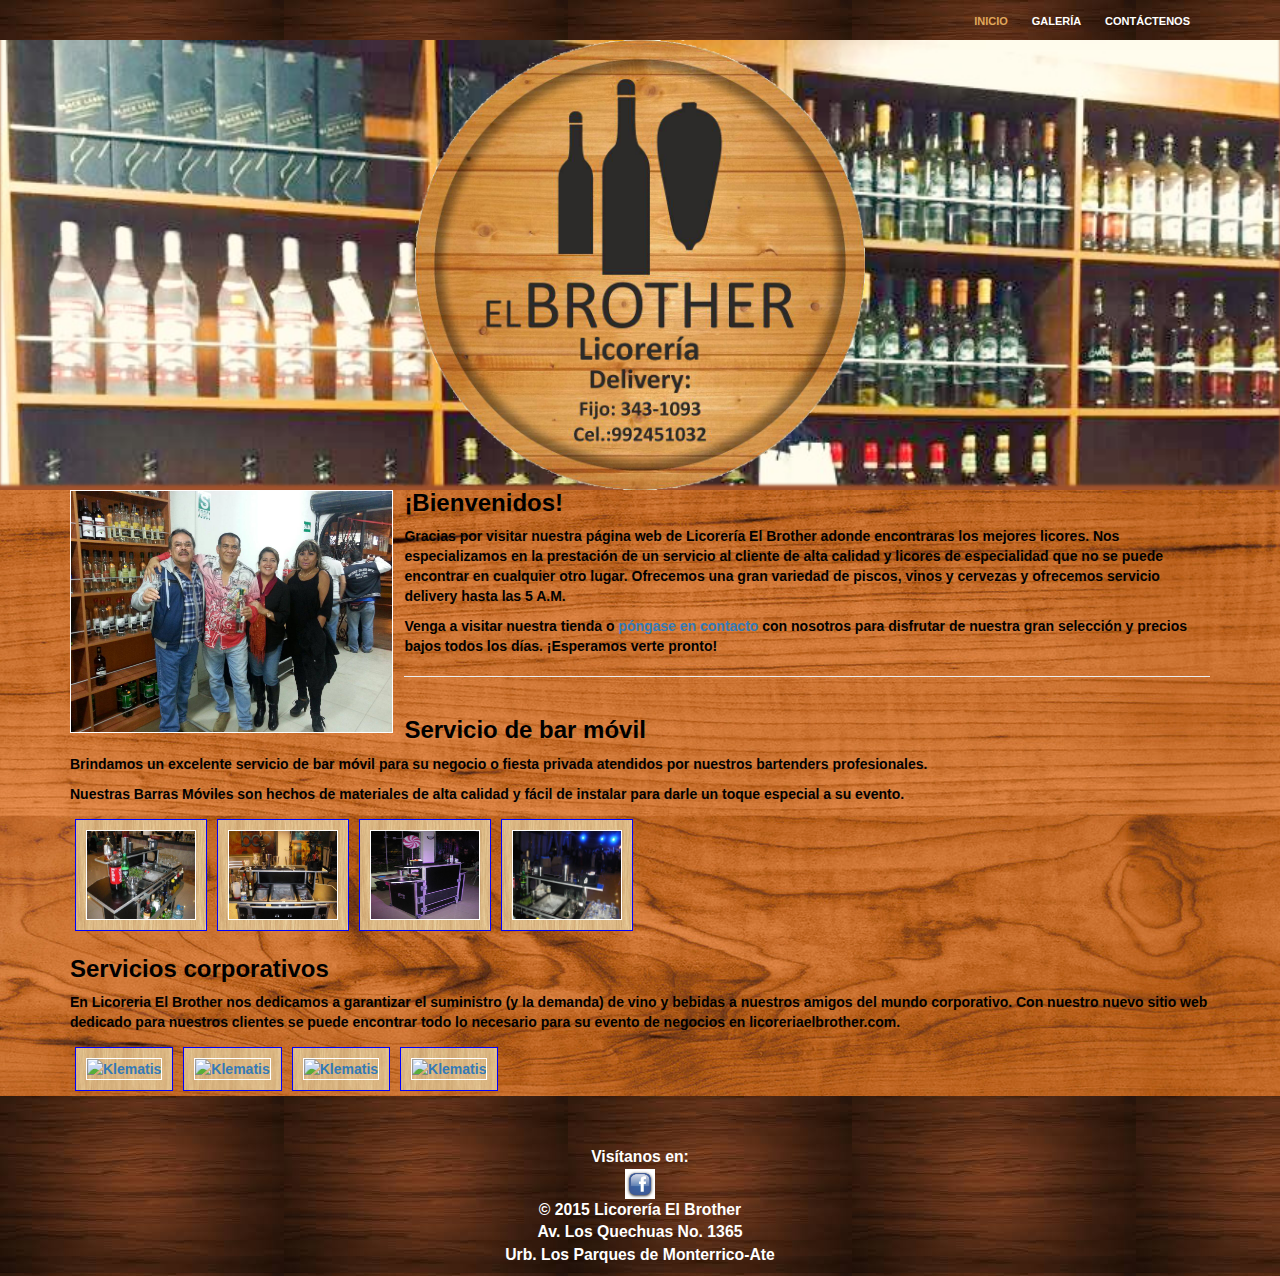
==== index.html @ 32b98ac2 "About Page Gallery updates" ====
<!DOCTYPE html>
<html>
  <head>
    <meta charset="utf-8">
    <title>Licorería El Brother</title>

    <meta http-equiv="Content-Type" content="text/html; charset=UTF-8" />   
    <meta name="description" content="Licorería El Brother">
    <meta name="keywords" content="cevicheria, ate salamanca cevicheria, mejor restaurante salamanca, jaleas, tiraditos, restaurante  salamanca, chicharrones, olimpo cevicheria, olimpo salamanca cevicheria, pescados plancha, chupes, mariscos" />
    <meta name="googlebot" content="index, follow" />
    <meta name="Distribution" content="global" />
    <meta name="Robots" content="index,follow, all" />
    
    <link rel="stylesheet" href="css/normalize.css">
    <link href='http://fonts.googleapis.com/css?family=Changa+One|Open+Sans:400italic,700italic,400,700,800' rel='stylesheet' type='text/css'>
    <link href='http://fonts.googleapis.com/css?family=Indie+Flower' rel='stylesheet' type='text/css'>
    <link rel="stylesheet" href="css/main.css">
    <link rel="stylesheet" href="css/responsive.css">
    <link rel="stylesheet" href="../font-awesome-4.3.0/css/font-awesome.min.css">
    <link href="css/bootstrap.min.css" rel="stylesheet">
    <meta name="viewport" content="width=device-width, initial-scale=1.0">
    
   
  </head>
  
  <body>

    <div class="nav">
      <div class="container">
        <ul class="pull-right">
          <li><a href="index.html" class="selected">Inicio</a></li>
          <li><a href="Galeria2.html">Galería</a></li>
          <li><a href="contact.html">Contáctenos</a></li>
        </ul>
      </div>  
    </div>
      
    <div class="flag center-block img-responsive"> 
      <a href="index.html">  
        <img src="img/Clear logo.png" height="350px" width="450px" class="center-block img-responsive"/>
      </a>
    </div>  

   <div class="container">
      <section>
        <ul id="gallery">
          <li>
            <a href="img/fotogrupo4.jpg">
              <img src="img/fotogrupo4.jpg" alt="mejor restaurante salamanca"> 
              <div class="fb-like" data-href="http://cevicheriamislimones.com" data-layout="standard" data-action="like" data-show-faces="true" data-share="true"></div>
            </a>  
          </li>
            <h3 style="color:black"><strong>¡Bienvenidos!</strong></h3>
            <p style="color:black"><strong>Gracias por visitar nuestra página web de Licorería El Brother adonde encontraras los mejores licores. Nos especializamos en la prestación de un servicio al cliente de alta calidad y licores de especialidad que no se puede encontrar en cualquier otro lugar. Ofrecemos una gran variedad de piscos, vinos y cervezas y ofrecemos servicio delivery hasta las 5 A.M.</strong></p> 
            
            <p style="color:black"><strong>Venga a visitar nuestra tienda o <a href="contact.html">póngase en contacto</a> con nosotros para disfrutar de nuestra gran selección y precios bajos todos los días. ¡Esperamos verte pronto!</strong></p>  
        </ul>  
      </section>
      <hr>
    <!--menu-->
<div class="row">    
<div class="container">
      <section>
            <h3 style="color:black"><strong>Servicio de bar móvil</strong></h3>
            <p style="color:black"><strong>Brindamos un excelente servicio de bar móvil para su negocio o fiesta privada atendidos por nuestros bartenders profesionales.</strong></p>
            <p style="color:black"><strong>Nuestras Barras Móviles son hechos de materiales de alta calidad y fácil de instalar para darle un toque especial a su evento.</strong></p> 
            
            
<!--image gallery-->
<div class="img">
  <a target="_blank" href="img/BM Bebidas.jpg">
    <img src="img/BM Bebidas.jpg" alt="Klematis" width="110" height="90">
  </a>
</div>
<div class="img">
  <a target="_blank" href="img/BM Bebidas2.jpg">
    <img src="img/BM Bebidas2.jpg" alt="Klematis" width="110" height="90">
  </a>
</div>
<div class="img">
  <a target="_blank" href="img/BM Front.jpg">
    <img src="img/BM Front.jpg" alt="Klematis" width="110" height="90">
  </a>  
</div>
<div class="img">
  <a target="_blank" href="img/BM Party.jpg">
    <img src="img/BM Party.jpg" alt="Klematis" width="110" height="90">
  </a>
</div>

        </ul>  
      </section>
</div>
</div>

<!--Coroporate Services-->
<div class="row">    
<div class="container">
      <section>
            <h3 style="color:black"><strong>Servicios corporativos</strong></h3>
            <p style="color:black"><strong>En Licoreria El Brother nos dedicamos a garantizar el suministro (y la demanda) de vino y bebidas a nuestros amigos del mundo corporativo. Con nuestro nuevo sitio web dedicado para nuestros clientes se puede encontrar todo lo necesario para su evento de negocios en licoreriaelbrother.com.
            
<!--image gallery-->
<div class="img">
  <a target="_blank" href="img/DISEÑOS CORPORATIVOS 2014 001.png">
    <img src="img/DISEÑOS CORPORATIVOS 2014 001.png" alt="Klematis" width="110" height="90">
  </a>
</div>
<div class="img">
  <a target="_blank" href="img/PISCOS Y CAJAS DE MADERA 2014 001.png">
    <img src="img/PISCOS Y CAJAS DE MADERA 2014 001.png" alt="Klematis" width="110" height="90">
  </a>
</div>
<div class="img">
  <a target="_blank" href="img/NOVARTIS-SOCIEDAD PERUANA DE CARDIOLOGIA 2014 001.png">
    <img src="img/NOVARTIS-SOCIEDAD PERUANA DE CARDIOLOGIA 2014 001.png" alt="Klematis" width="110" height="90">
  </a>  
</div>
<div class="img">
  <a target="_blank" href="img/PISCOS Y CAJAS DE MADERA 2014 005.png">
    <img src="img/PISCOS Y CAJAS DE MADERA 2014 005.png" alt="Klematis" width="110" height="90">
  </a>
</div>

        </ul>  
      </section>
</div>
</div>

<!--end corp serv-->

</div>
      
      <footer>
          <div class="row">
              <div class="col-lg-12">
                  <p style="color:white; font-size:1.50em">Visítanos en:<br>
                  <a href="http://facebook.com/341705262692452" target="_blank">
                  <img src="img/fb2.png" alt="Facebook Logo" class="social-icon"></a><br>
                  <strong>&copy; 2015 Licorería El Brother</strong><br>
                  Av. Los Quechuas No. 1365<br>
                  Urb. Los Parques de Monterrico-Ate</p>
              </div>
          </div>
      </footer>
     
    
  </body>  
</html>
---- css/main.css ----
/***************************
GENERAL
***************************/
*{
 margin:0;
 padding:0;
}

html, body {
    height: 100%
}

body  {
  font-family: 'Open-Sanz', sans-serif;
}

#wrapper {
  max-width: 940px;
  margin: 0 auto;
  padding: 0 5%;  
  clear: both;
}

a {
  text-decoration: none;
} 

img {
  max-width: 100%; 
}

h3  {
  margin: 0 0 1em 0;
}

/***************************
HEADING
***************************/


.flag {
  background:url('../img/Background Bottles.jpg');
  background-repeat: no-repeat;
  background-size: cover;
  display: block;
  float: left;
  margin: 0 auto;	
  padding: 0; 
  width: 100%;
  text-align: center;
  box-shadow:0px -5px 3px 0px #A0522D inset;  
  }

#logo	{
  text-align: center;
  }

h1  {
  font-family: 'Changa One', sans-serif;
  margin: 15px 0;
  font-size: 1.75em;
  font-weight: normal;
  line-height:0.8em;
}

h2  {
  font-size: 0.75em;
  margin: -5px 0 0;
  font-weight: normal;
} 



/***************************
NAVIGATION
***************************/

.nav   {
  text-align: center;
  padding: 10px 0;
  margin: 0;
}

.nav ul  {
  text-align: center; 
  margin: 0 10px;
  padding: 0;
}

.nav li  {
  display: inline-block;
}

.nav a   {
  color: #5a5a5a;
  font-size: 11px;
  font-weight: bold;
  padding: 14px 10px;
  text-transform: uppercase;
}



 /***************************
FOOTER
***************************/

footer  {
  font-size: 0.75em;
  text-align: center;
  clear:both;
  padding-top: 50px;
  background-image: url('../img/wood5.jpg');
}

.social-icon  {
  width: 30px;
  height: 30px;
  margin: 0 5px;
}

iframe  {
    border: 10px solid transparent;
    border-image: url('../img/wood.jpg') 20% round;
    box-shadow: 3px 3px 6px 4px #0b0808;
}

/***************************
PAGE: PORTFOLIO
***************************/


#gallery  {
  margin: 0;
  padding: 0;
  list-style: none;
}

#gallery li {
  float:left;
  width: 100%;
  height: auto;
  margin-right:1%;
  background-color: #f5f5f5;
  color: #bdc3c7;
      border: 1px solid #ffffff;
}

#gallery li a p {
  margin:0;
  padding:5%;
  font-size:1.25em;
  background-image: url('../img/wood6.jpg');
  color:#c5262f;
}

.clear {
    clear: both;
}

/***************************
NEW GALLERY
***************************/

div.img {
    margin: 5px;
    padding: 5px;
    border: 1px solid #0000ff;
    height: auto;
    width: auto;
    float: left;
    text-align: center;
    background-image: url('../img/wood6.jpg');
}

div.img img {
    display: inline;
    margin: 5px;
    border: 1px solid #ffffff;
}

div.img a:hover img {
    border:1px solid #0000ff;
}

div.desc {
    text-align: center;
    font-weight: normal;
    width: 208.57825px;
    margin: 5px;
    color:#c5262f;
    font-size: 1.25em;
}

/***************************
PAGE: ABOUT
***************************/

.profile-photo  {
  display: block;
  max-width: 150px;
  margin: 0 auto 30px;
  border-radius: 100%;
}



/***************************
PAGE: CONTACT
***************************/

.contact-info {
  list-style: none;
  padding: 0;
  font-size: 0.9em;
}

.contact-info a {
  display: block;
  background-repeat:no-repeat;
  background-size: 20px 20px;
  padding: 0 0 0 30px;
  margin: 0 0 10px;
}

.contact-info li.phone a  {
  background-image: url('../img/phone.png');
}
  
.contact-info li.mail a  {
  background-image: url('../img/mail.png');
}

.contact-info li.twitter a  {
  background-image: url('../img/twitter.png');
}


#primary	{
  margin-top: 50px;
}

#secondary	{

  margin-top: 50px;
  padding: 10px;
  color:white;
  border-image: url('../img/wood.jpg') 20% round;
  box-shadow: 3px 3px 6px 4px #0b0808;
  background-image: url('../img/wood6.jpg')
}


/***************************
COLORS
***************************/

/* site body */
body {
  background-color: white;
  color: #999;
  background-image: url('../img/wood2.jpg');
}

/* green header */


/* nav background on mobile devices */
.nav {
background-image: url('../img/wood5.jpg');
z-index: 1;
}

/* logo text */
h1, h2  {
  color: #fff;
}

/* links */
a   {
  color: #6ab47b;
}

/* nav link */
.nav a, .nav a:visited  {
  color: #fff;
}

/* selected nav link */
.nav a.selected, .nav a:hover {
  color: #E1A85B  ;
}


  background: #599a68;
    box-shadow:0px -5px 3px 0px #0F3E0F inset;  


.wrapper img {
    max-width: 100%;
    height: auto;
} 

/************************
about page image gallery
************************/
div.img {
    margin: 5px;
    padding: 5px;
    border: 1px solid #0000ff;
    height: auto;
    width: auto;
    float: left;
    text-align: center;
}

div.img img {
    display: inline;
    margin: 5px;
    border: 1px solid #ffffff;
}

div.img a:hover img {
    border:1px solid #0000ff;
}

div.desc {
    text-align: center;
    font-weight: normal;
    width: 120px;
    margin: 5px;
}
---- css/responsive.css ----
@media screen and (min-width: 480px) {
  
  
  /***************************
  TWO COLUMN LAYOUT
  ***************************/

#primary  {
    width: 50%;
    float: left;
  }
  
#secondary  {
    width: 40%;
    float: right;
  }
  
  
/***************************
PAGE: PORTFOLIO
***************************/

#gallery li {
    width: 28.3333%;    
}
  
#gallery li:nth-child(4n) {
    clear:left;   
}

  
  
/***************************
PAGE: ABOUT
***************************/

.profile-photo  {
    float: left;
    margin: 0 5% 80px 0;
  }

}

@media screen and (min-width: 660px) {

/***************************
HEADER
***************************/
  
  nav {
    background: none;
    float: right;
    font-size: 1.125em;
    margin-right: 5%;
    text-align: right;
    width: 45%;
  }  
  
  #logo {
    float:left;
    margin-left: 5%;
    text-align: left;
    width: 45%;
  }

  h1  {
    font-size: 2.5em;
  }
  
  h2  {
    font-size: 0.825em;
    margin-bottom: 20px;
  }
  
  header  {
    border-bottom: 5px solid #599a68;
    margin-bottom: 60px;
  }
  
}
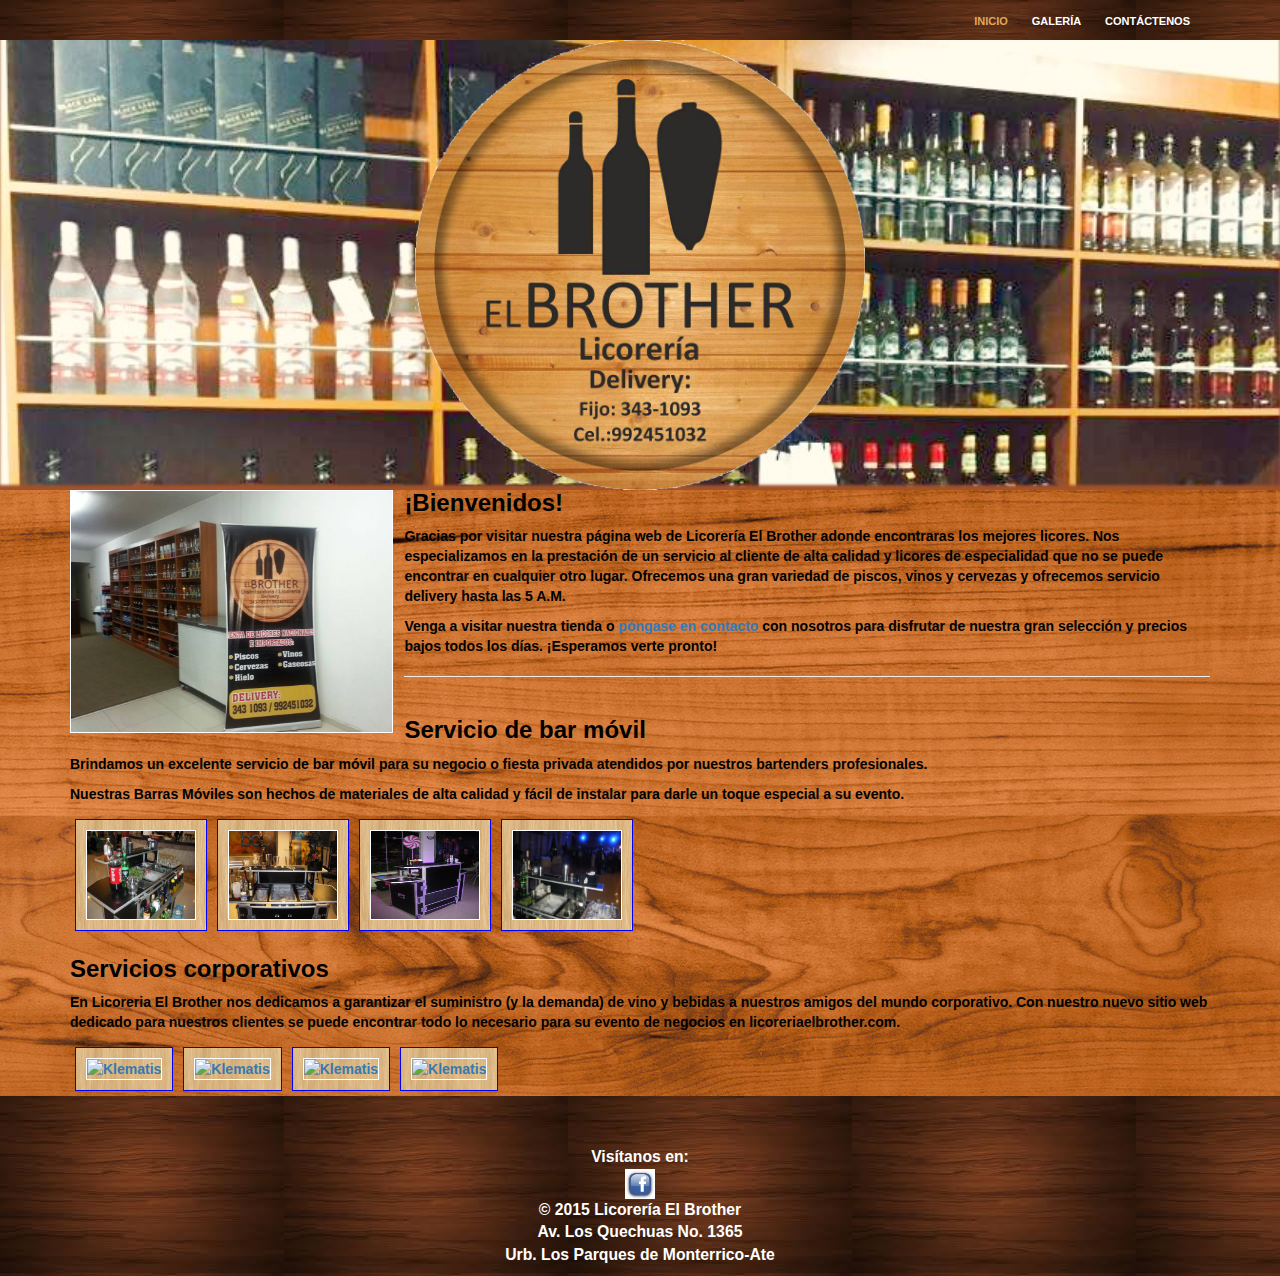
==== commit 04c2695c: "profile pic" ====
--- a/index.html
+++ b/index.html
@@ -45,8 +45,8 @@
       <section>
         <ul id="gallery">
           <li>
-            <a href="img/fotogrupo4.jpg">
-              <img src="img/fotogrupo4.jpg" alt="mejor restaurante salamanca"> 
+            <a href="img/right side aisle.jpg">
+              <img src="img/right side aisle.jpg" alt="mejor restaurante salamanca"> 
               <div class="fb-like" data-href="http://cevicheriamislimones.com" data-layout="standard" data-action="like" data-show-faces="true" data-share="true"></div>
             </a>  
           </li>
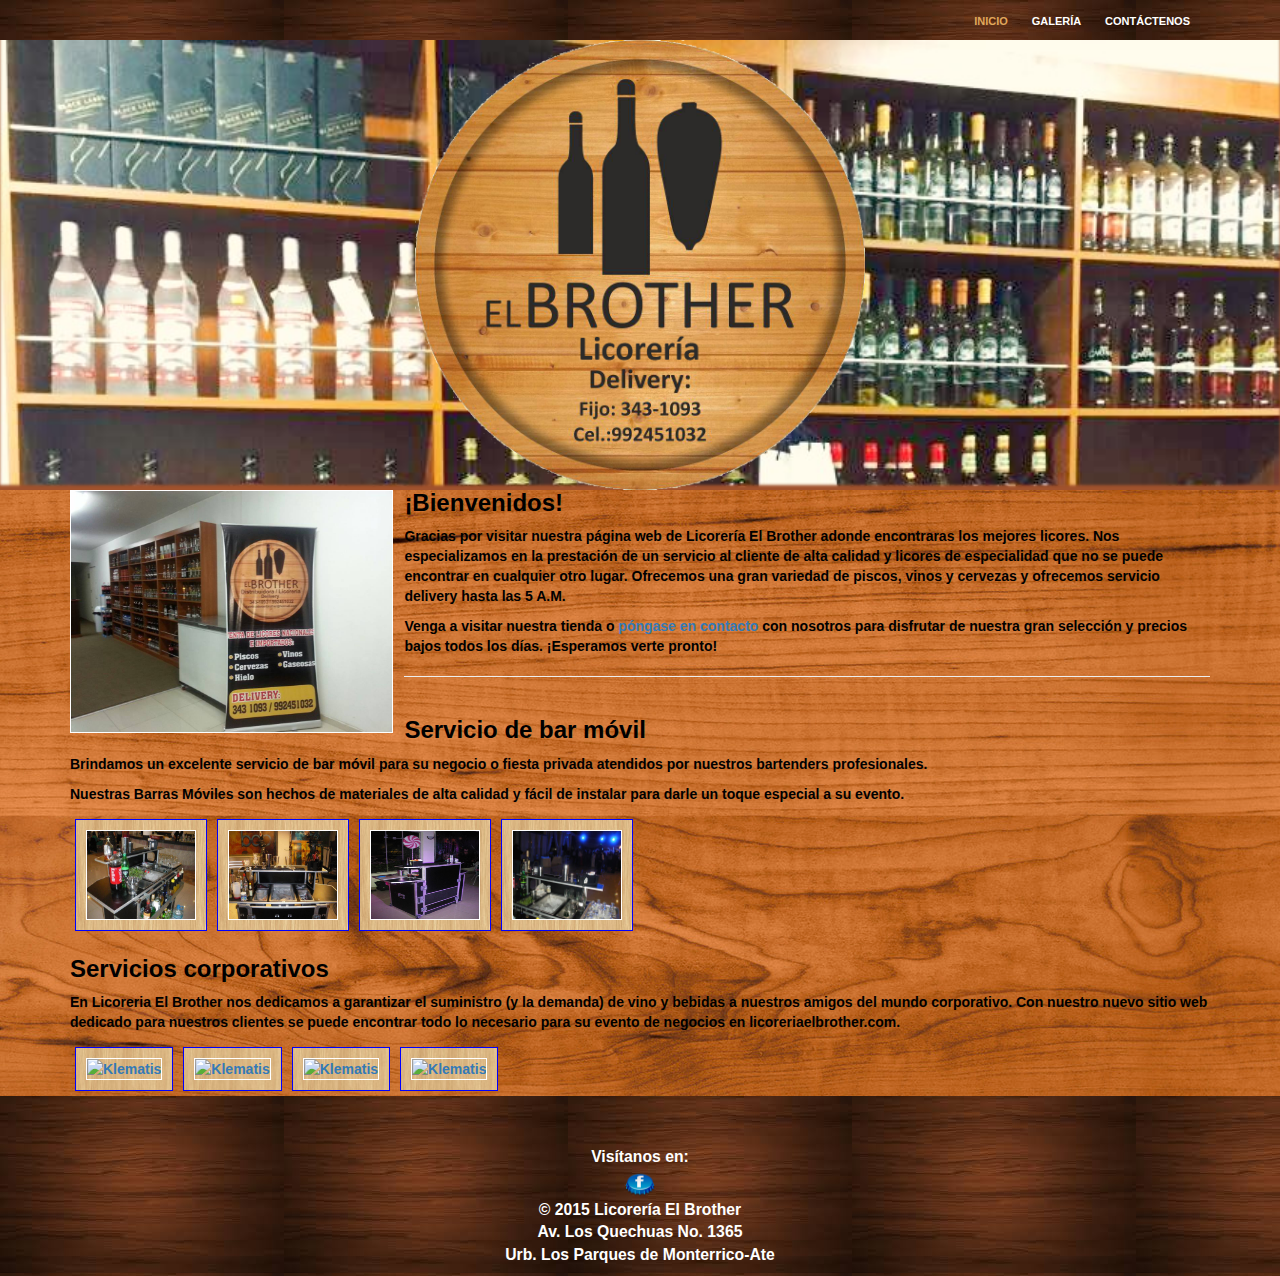
==== commit 2cb17b50: "favebook icon" ====
--- a/index.html
+++ b/index.html
@@ -136,7 +136,7 @@
               <div class="col-lg-12">
                   <p style="color:white; font-size:1.50em">Visítanos en:<br>
                   <a href="http://facebook.com/341705262692452" target="_blank">
-                  <img src="img/fb2.png" alt="Facebook Logo" class="social-icon"></a><br>
+                  <img src="img/Beer-Cap-Facebook.png" alt="Facebook Logo" class="social-icon"></a><br>
                   <strong>&copy; 2015 Licorería El Brother</strong><br>
                   Av. Los Quechuas No. 1365<br>
                   Urb. Los Parques de Monterrico-Ate</p>
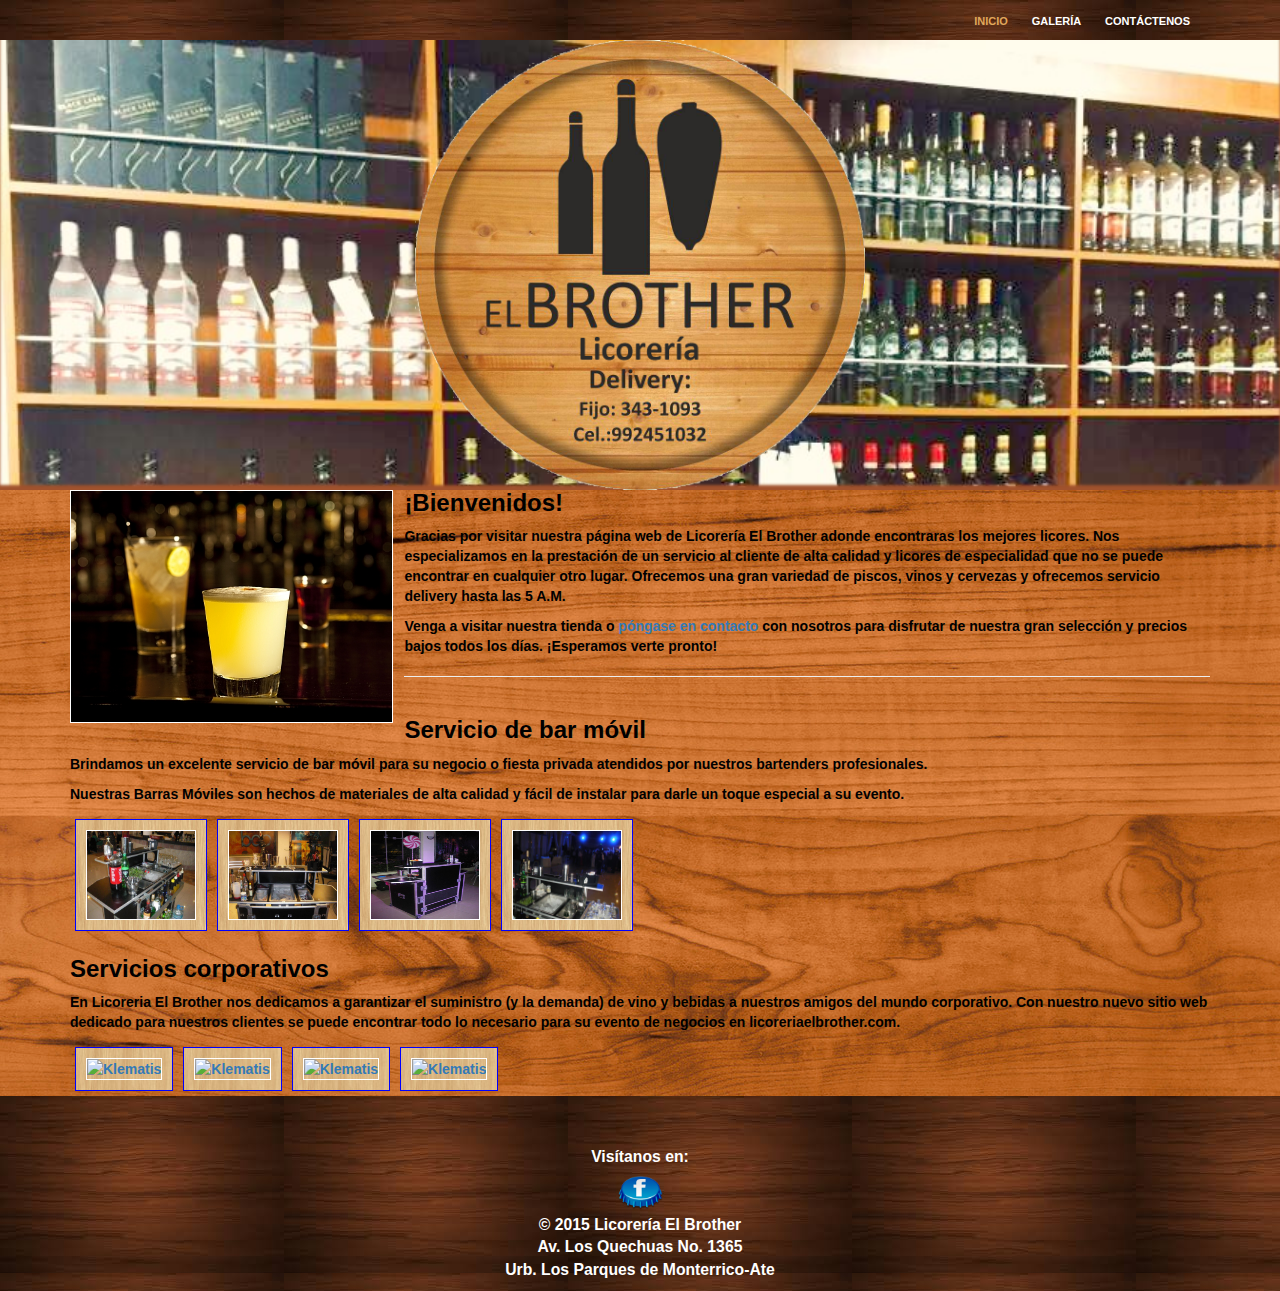
==== commit d9d07bf1: "misc updates" ====
--- a/index.html
+++ b/index.html
@@ -45,8 +45,8 @@
       <section>
         <ul id="gallery">
           <li>
-            <a href="img/right side aisle.jpg">
-              <img src="img/right side aisle.jpg" alt="mejor restaurante salamanca"> 
+            <a href="img/TragosPisco480.jpg">
+              <img src="img/TragosPisco480.jpg" alt="mejor restaurante salamanca"> 
               <div class="fb-like" data-href="http://cevicheriamislimones.com" data-layout="standard" data-action="like" data-show-faces="true" data-share="true"></div>
             </a>  
           </li>
--- a/css/main.css
+++ b/css/main.css
@@ -114,8 +114,8 @@
 }
 
 .social-icon  {
-  width: 30px;
-  height: 30px;
+  width: 45px;
+  height: 45px;
   margin: 0 5px;
 }
 
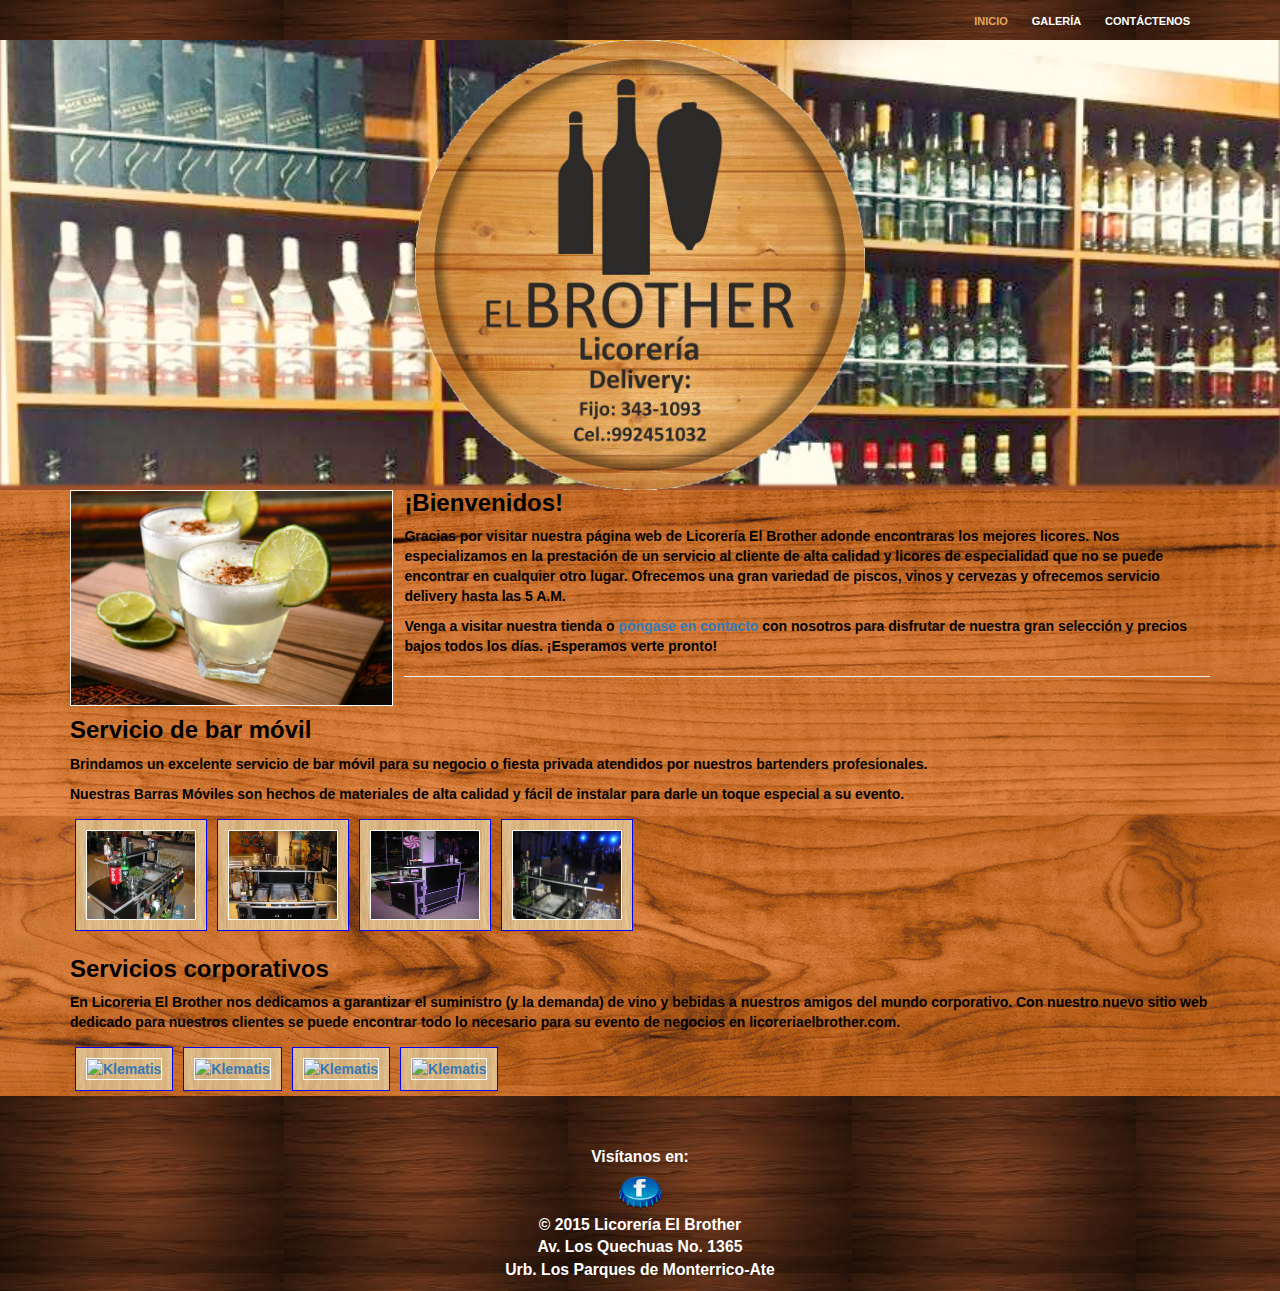
==== commit a156c1de: "added more pics to library" ====
--- a/index.html
+++ b/index.html
@@ -45,8 +45,8 @@
       <section>
         <ul id="gallery">
           <li>
-            <a href="img/TragosPisco480.jpg">
-              <img src="img/TragosPisco480.jpg" alt="mejor restaurante salamanca"> 
+            <a href="img/Pisco-02.jpg">
+              <img src="img/Pisco-02.jpg" alt="mejor restaurante salamanca"> 
               <div class="fb-like" data-href="http://cevicheriamislimones.com" data-layout="standard" data-action="like" data-show-faces="true" data-share="true"></div>
             </a>  
           </li>
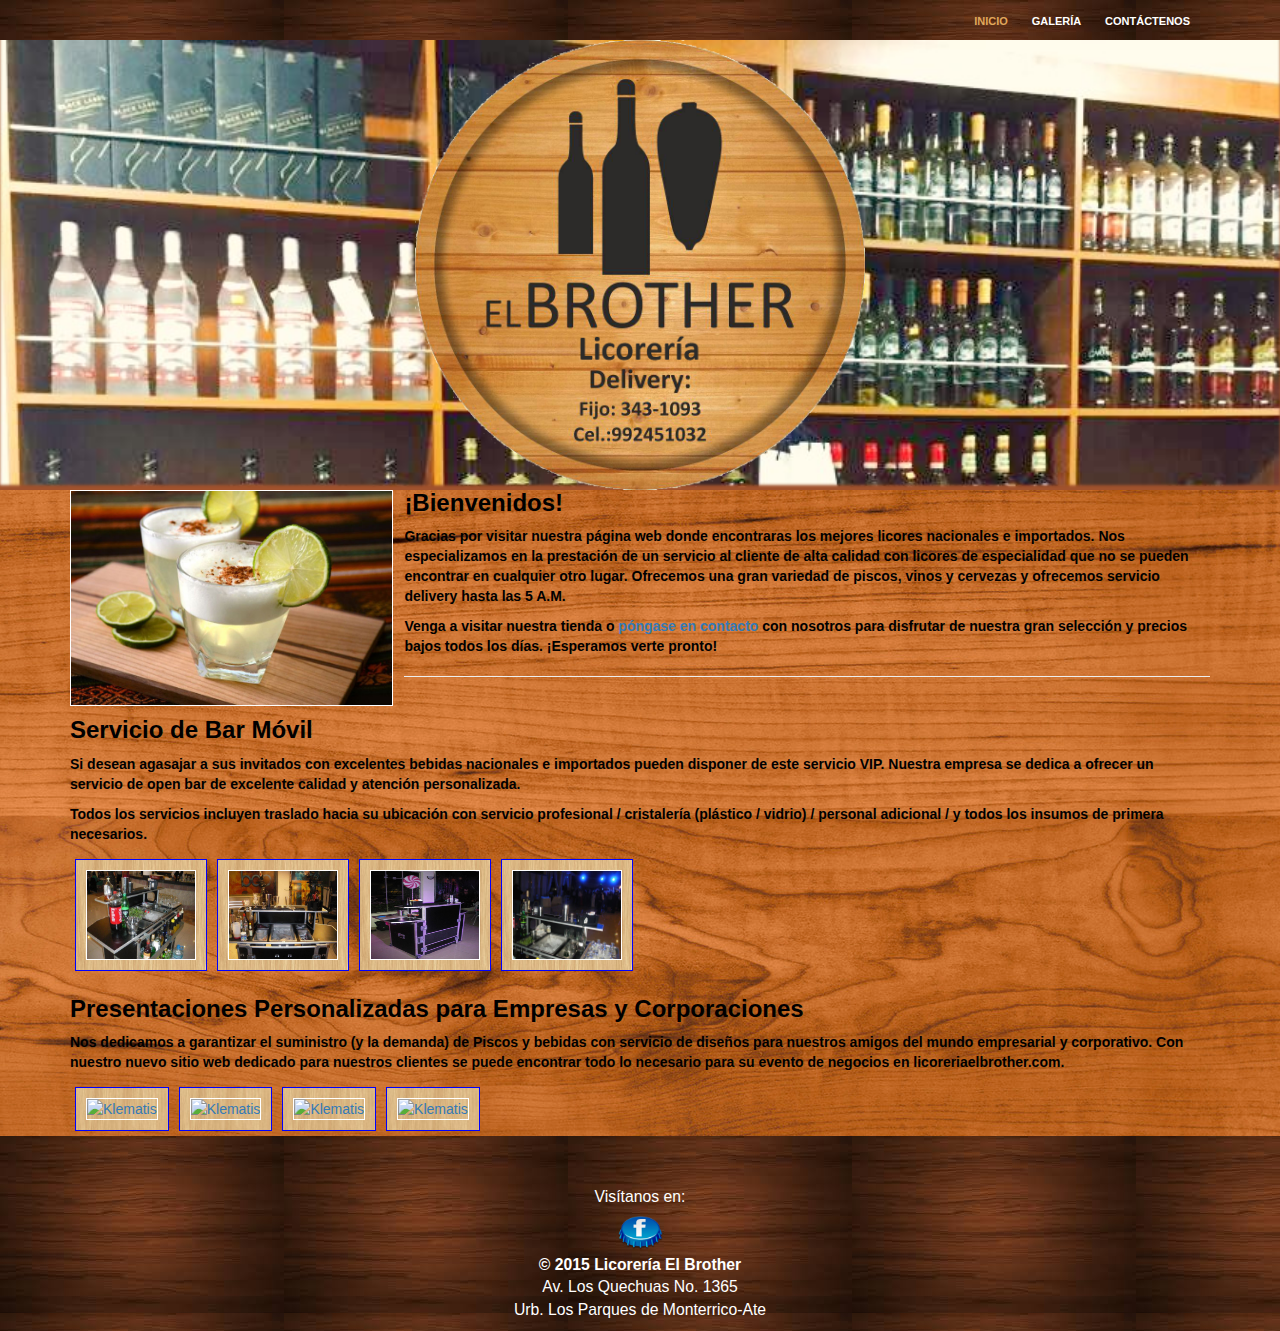
==== commit 1f7fbc3b: "About page updates" ====
--- a/index.html
+++ b/index.html
@@ -51,9 +51,9 @@
             </a>  
           </li>
             <h3 style="color:black"><strong>¡Bienvenidos!</strong></h3>
-            <p style="color:black"><strong>Gracias por visitar nuestra página web de Licorería El Brother adonde encontraras los mejores licores. Nos especializamos en la prestación de un servicio al cliente de alta calidad y licores de especialidad que no se puede encontrar en cualquier otro lugar. Ofrecemos una gran variedad de piscos, vinos y cervezas y ofrecemos servicio delivery hasta las 5 A.M.</strong></p> 
+            <p style="color:black"><strong>Gracias por visitar nuestra página web donde encontraras los mejores licores nacionales e importados. Nos especializamos en la prestación de un servicio al cliente de alta calidad con licores de especialidad que no se pueden encontrar en cualquier otro lugar. Ofrecemos una gran variedad de piscos, vinos y cervezas y ofrecemos servicio delivery hasta las 5 A.M.</strong></p> 
             
-            <p style="color:black"><strong>Venga a visitar nuestra tienda o <a href="contact.html">póngase en contacto</a> con nosotros para disfrutar de nuestra gran selección y precios bajos todos los días. ¡Esperamos verte pronto!</strong></p>  
+            <p style="color:black"><strong>Venga a visitar nuestra tienda o <a href="contact.html">póngase en contacto</a> con nosotros para disfrutar de nuestra gran selección y precios bajos todos los días. ¡Esperamos verte pronto!</strong></p>
         </ul>  
       </section>
       <hr>
@@ -61,9 +61,9 @@
 <div class="row">    
 <div class="container">
       <section>
-            <h3 style="color:black"><strong>Servicio de bar móvil</strong></h3>
-            <p style="color:black"><strong>Brindamos un excelente servicio de bar móvil para su negocio o fiesta privada atendidos por nuestros bartenders profesionales.</strong></p>
-            <p style="color:black"><strong>Nuestras Barras Móviles son hechos de materiales de alta calidad y fácil de instalar para darle un toque especial a su evento.</strong></p> 
+            <h3 style="color:black"><strong>Servicio de Bar Móvil</strong></h3>
+            <p style="color:black"><strong>Si desean agasajar a sus invitados con excelentes bebidas nacionales e importados pueden disponer de este servicio VIP. Nuestra empresa se dedica a ofrecer un servicio de open bar  de excelente calidad y atención personalizada.</strong></p>
+            <p style="color:black"><strong>Todos los servicios incluyen traslado hacia su ubicación con servicio profesional / cristalería (plástico / vidrio) / personal adicional / y todos los insumos de primera necesarios.</strong></p> 
             
             
 <!--image gallery-->
@@ -97,8 +97,8 @@
 <div class="row">    
 <div class="container">
       <section>
-            <h3 style="color:black"><strong>Servicios corporativos</strong></h3>
-            <p style="color:black"><strong>En Licoreria El Brother nos dedicamos a garantizar el suministro (y la demanda) de vino y bebidas a nuestros amigos del mundo corporativo. Con nuestro nuevo sitio web dedicado para nuestros clientes se puede encontrar todo lo necesario para su evento de negocios en licoreriaelbrother.com.
+            <h3 style="color:black"><strong>Presentaciones Personalizadas para Empresas y Corporaciones</strong></h3>
+            <p style="color:black"><strong>Nos dedicamos a garantizar el suministro (y la demanda) de Piscos y bebidas con servicio de diseños para nuestros amigos del mundo empresarial y corporativo. Con nuestro nuevo sitio web dedicado para nuestros clientes se puede encontrar todo lo necesario para su evento de negocios en licoreriaelbrother.com.</strong>
             
 <!--image gallery-->
 <div class="img">
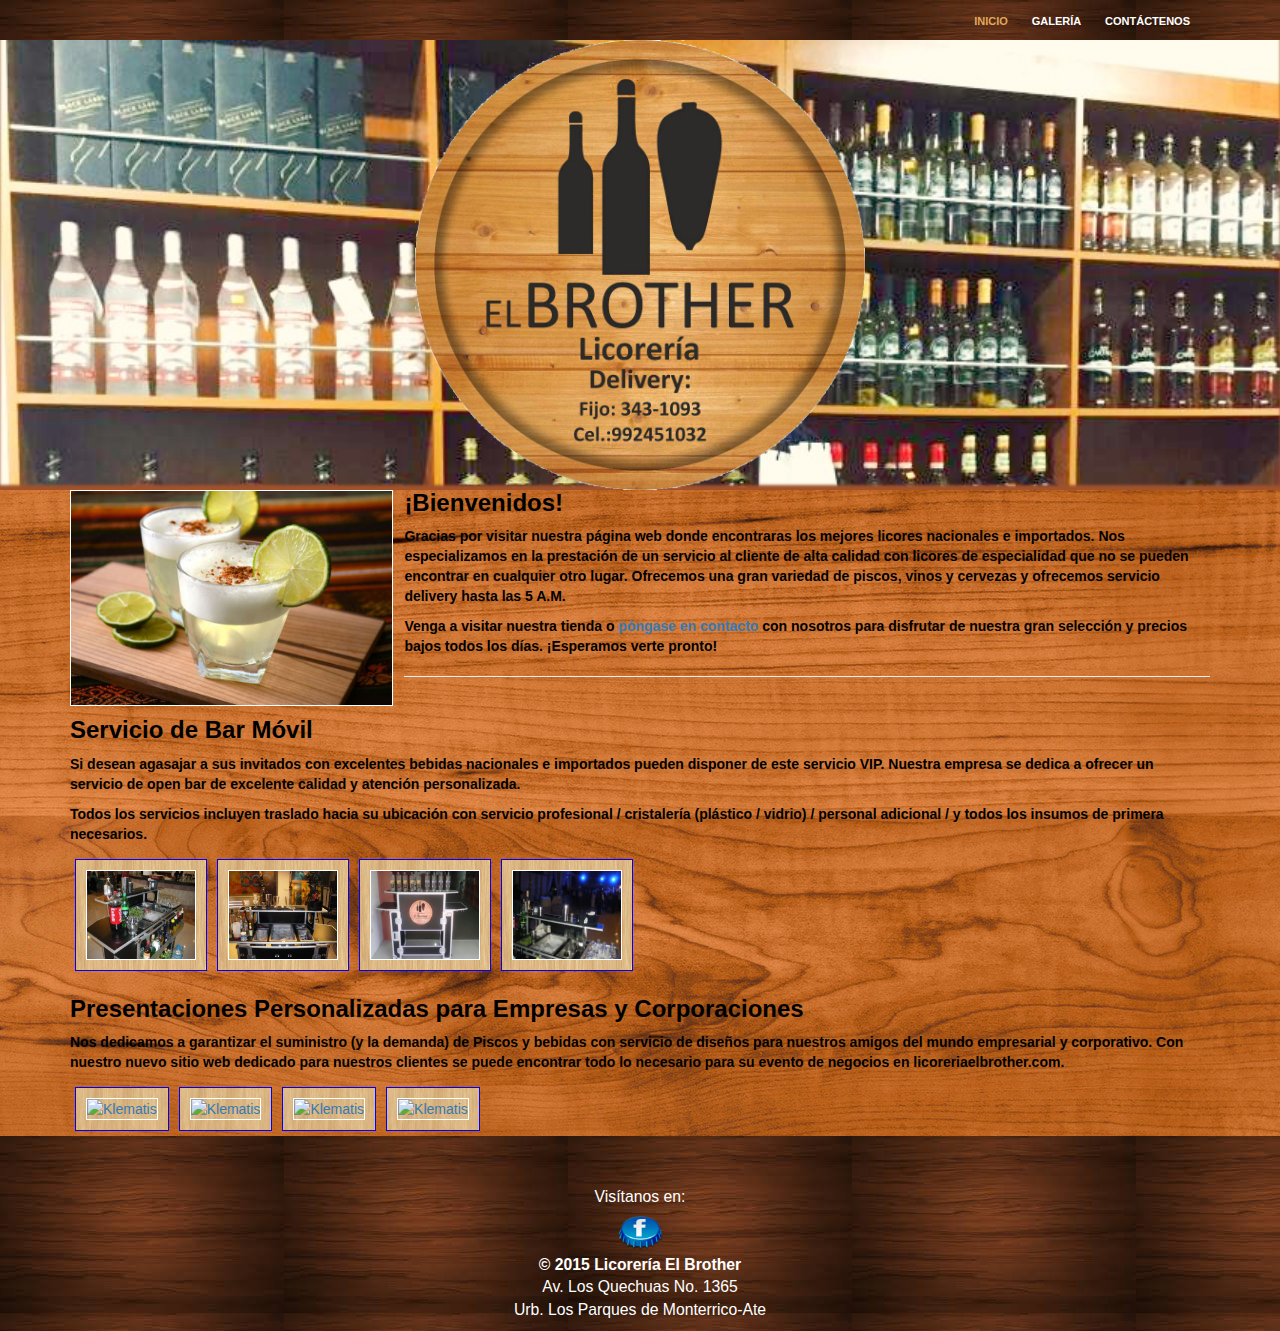
==== commit 5b04977a: "updates" ====
--- a/index.html
+++ b/index.html
@@ -78,8 +78,8 @@
   </a>
 </div>
 <div class="img">
-  <a target="_blank" href="img/BM Front.jpg">
-    <img src="img/BM Front.jpg" alt="Klematis" width="110" height="90">
+  <a target="_blank" href="img/carrito bar movil.jpg">
+    <img src="img/carrito bar movil.jpg" alt="Klematis" width="110" height="90">
   </a>  
 </div>
 <div class="img">
--- a/css/main.css
+++ b/css/main.css
@@ -125,6 +125,10 @@
     box-shadow: 3px 3px 6px 4px #0b0808;
 }
 
+
+
+
+
 /***************************
 PAGE: PORTFOLIO
 ***************************/
@@ -238,11 +242,12 @@
 
 #primary	{
   margin-top: 50px;
+  margin-bottom:10px;
 }
 
 #secondary	{
-
-  margin-top: 50px;
+  border: 10px solid transparent;
+  margin-top: 30px;
   padding: 10px;
   color:white;
   border-image: url('../img/wood.jpg') 20% round;
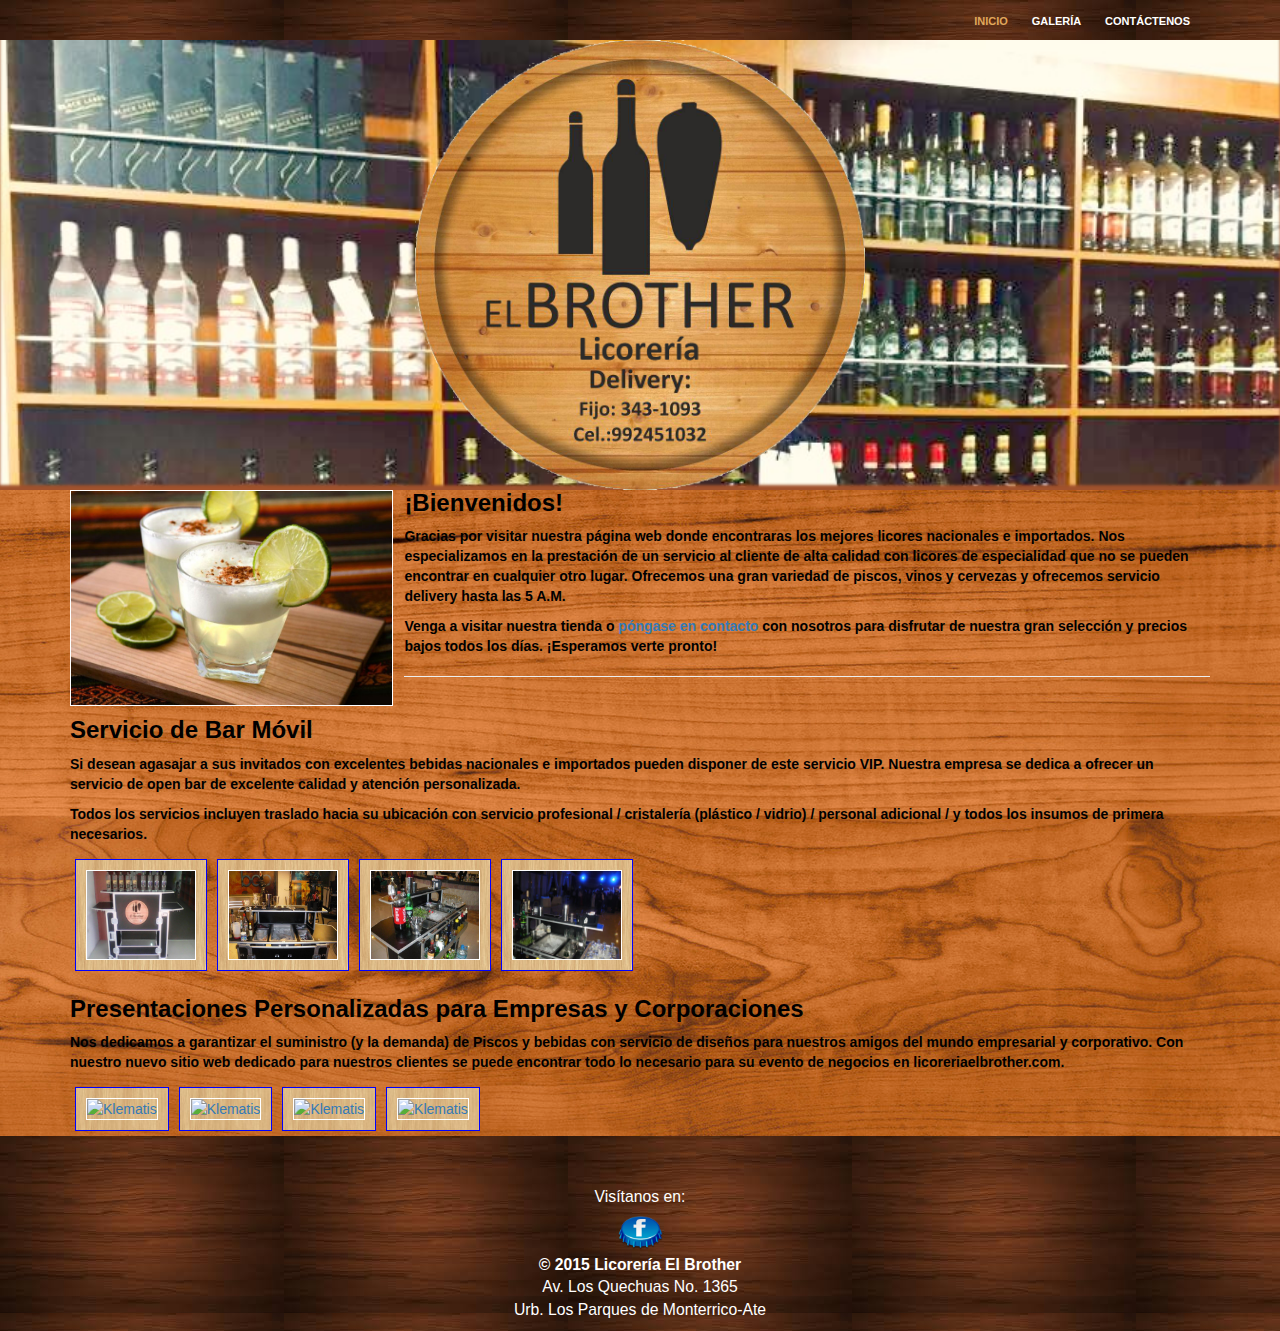
==== commit 5bc2872a: "Nav Bar correction" ====
--- a/index.html
+++ b/index.html
@@ -68,9 +68,9 @@
             
 <!--image gallery-->
 <div class="img">
-  <a target="_blank" href="img/BM Bebidas.jpg">
-    <img src="img/BM Bebidas.jpg" alt="Klematis" width="110" height="90">
-  </a>
+  <a target="_blank" href="img/carrito bar movil.jpg">
+    <img src="img/carrito bar movil.jpg" alt="Klematis" width="110" height="90">
+  </a>  
 </div>
 <div class="img">
   <a target="_blank" href="img/BM Bebidas2.jpg">
@@ -78,9 +78,9 @@
   </a>
 </div>
 <div class="img">
-  <a target="_blank" href="img/carrito bar movil.jpg">
-    <img src="img/carrito bar movil.jpg" alt="Klematis" width="110" height="90">
-  </a>  
+  <a target="_blank" href="img/BM Bebidas.jpg">
+    <img src="img/BM Bebidas.jpg" alt="Klematis" width="110" height="90">
+  </a>
 </div>
 <div class="img">
   <a target="_blank" href="img/BM Party.jpg">
